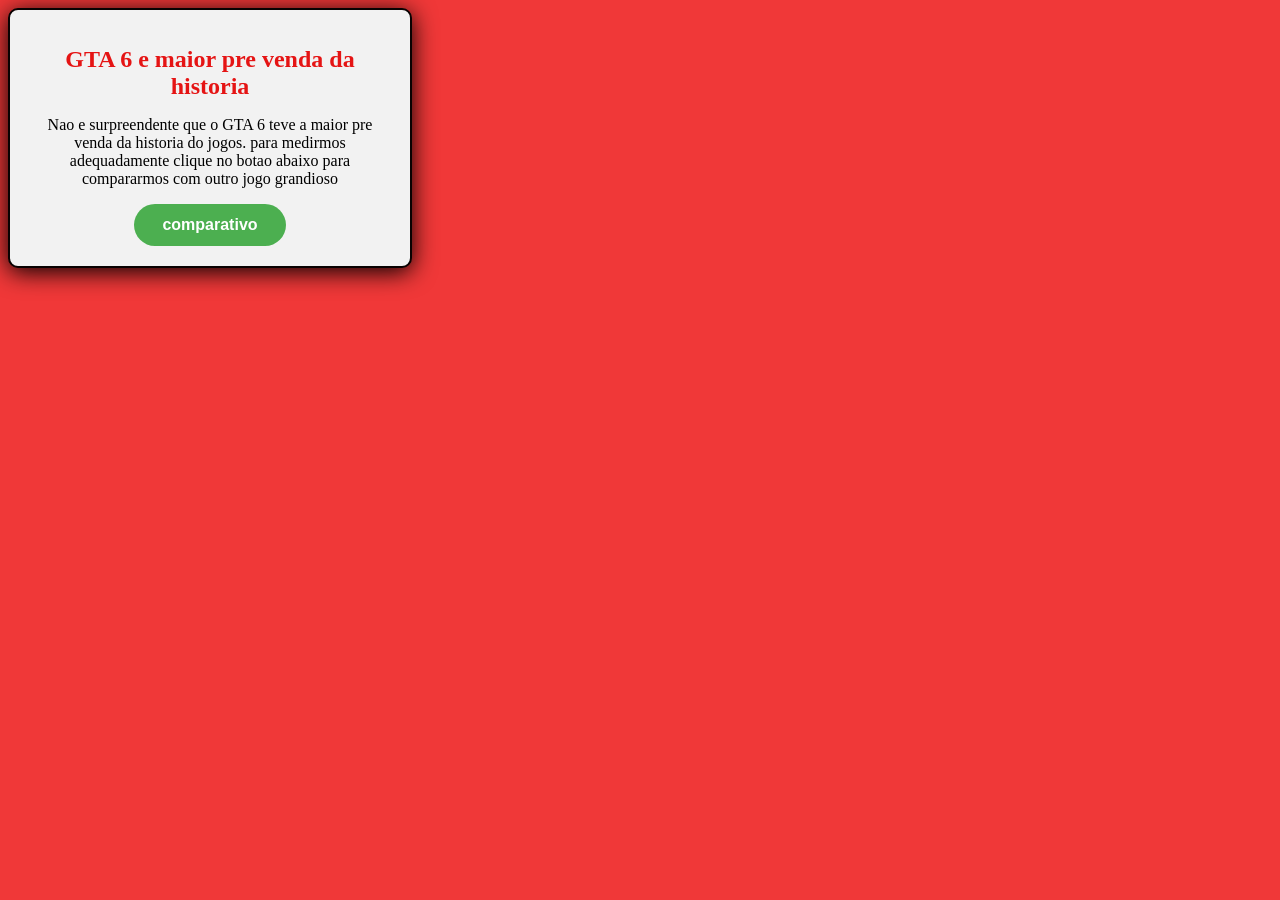
==== index.html @ 6fb08e94 "1" ====
<!DOCTYPE html>
<html>
    <head>
        <meta charset="utf-8">
        <title>GTA 6</title>
        <link rel="stylesheet" href="style.css">
    </head>
    <body>
         <div>
            <h1>GTA 6 e  maior pre venda da historia</h1>
            <p>Nao e surpreendente que o GTA 6 teve a maior pre venda da historia do jogos.
                para medirmos adequadamente clique no botao abaixo para compararmos com outro jogo grandioso
            </p>
            <button id="como">comparativo</button>
           
        </div>
    </body>
</html>
---- style.css ----
div{
    background-color: #f2f2f2;
    text-align: center;
    padding: 20px;
    border-radius: 10px;
    box-shadow:0 4px 24px  #000000;
    max-width: 360px;
    border: 2px solid #090202;
    display: center;
    align-items: center;
}
#como{background-color: #4CAF50;
      padding: 12px 28px;
      font-size: 16px;
      font-weight: 600;
      color: #ffffff;
      border: none;
      border-radius: 9999px; /* Botão estilo pílula */
      cursor: pointer;
      transition: background-color 0.3s, transform 0.3s;
}
#como:hover{
    background-color: #349ab6;
}   
#como:hover{
    transform: scale(1.05); /* Aumenta o tamanho do botão em 5% */
}
h1{
    color: #e51414;
    font-size: 24px;
    margin-bottom: 10px;
}
body{
    background-color: #ed0909ce;
    margin: 100;
    padding: 100;
    align-items: center;
    display: center;
}
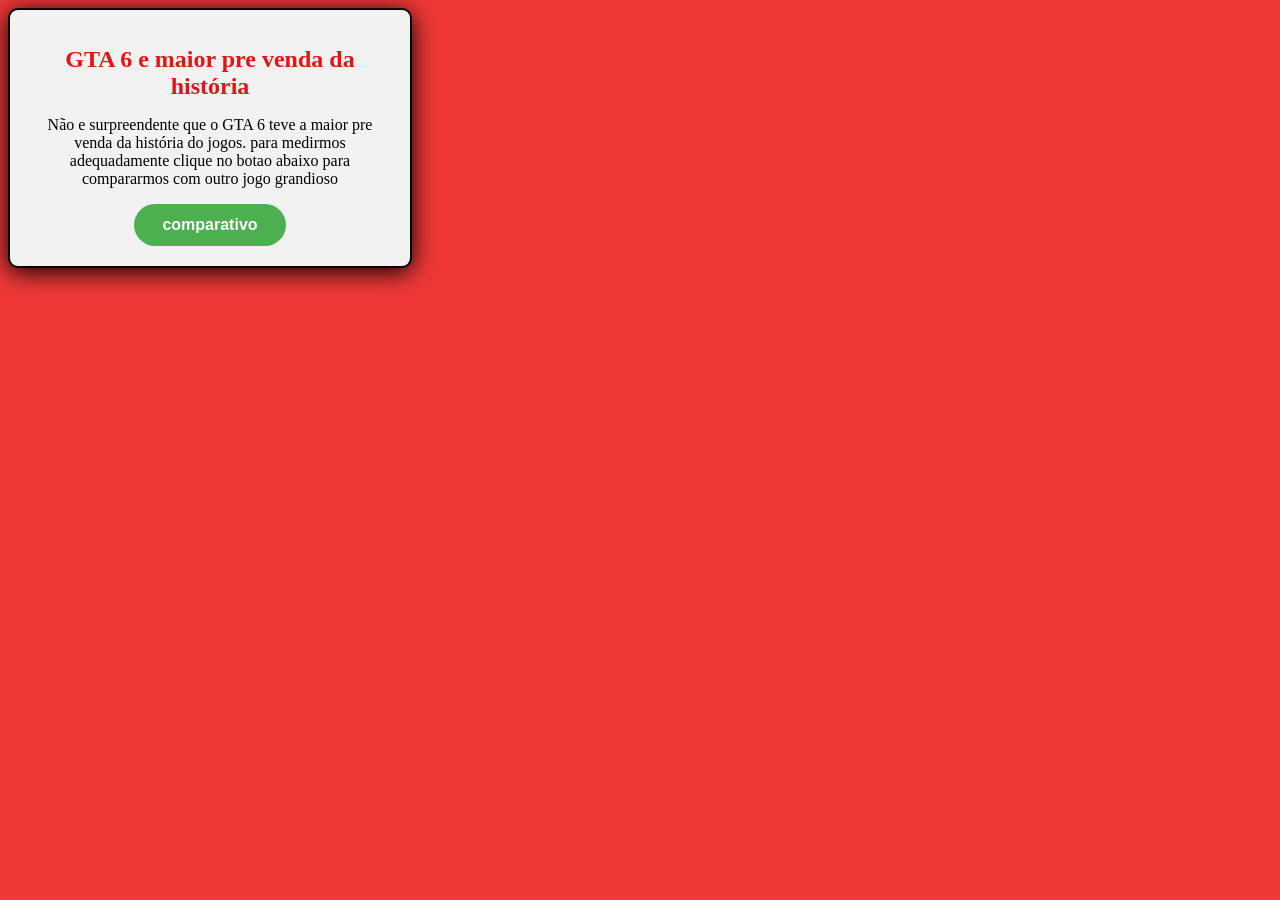
==== commit 6650a715: "3" ====
--- a/index.html
+++ b/index.html
@@ -1,18 +1,19 @@
 <!DOCTYPE html>
 <html>
     <head>
-        <meta charset="utf-8">
+        <meta charset="UTF-8">
         <title>GTA 6</title>
         <link rel="stylesheet" href="style.css">
     </head>
     <body>
          <div>
-            <h1>GTA 6 e  maior pre venda da historia</h1>
-            <p>Nao e surpreendente que o GTA 6 teve a maior pre venda da historia do jogos.
+            <h1>GTA 6 e  maior pre venda da história</h1>
+            <p>Não e surpreendente que o GTA 6 teve a maior pre venda da história do jogos.
                 para medirmos adequadamente clique no botao abaixo para compararmos com outro jogo grandioso
             </p>
             <button id="como">comparativo</button>
            
         </div>
+        <script src="script.js"></script>
     </body>
 </html>
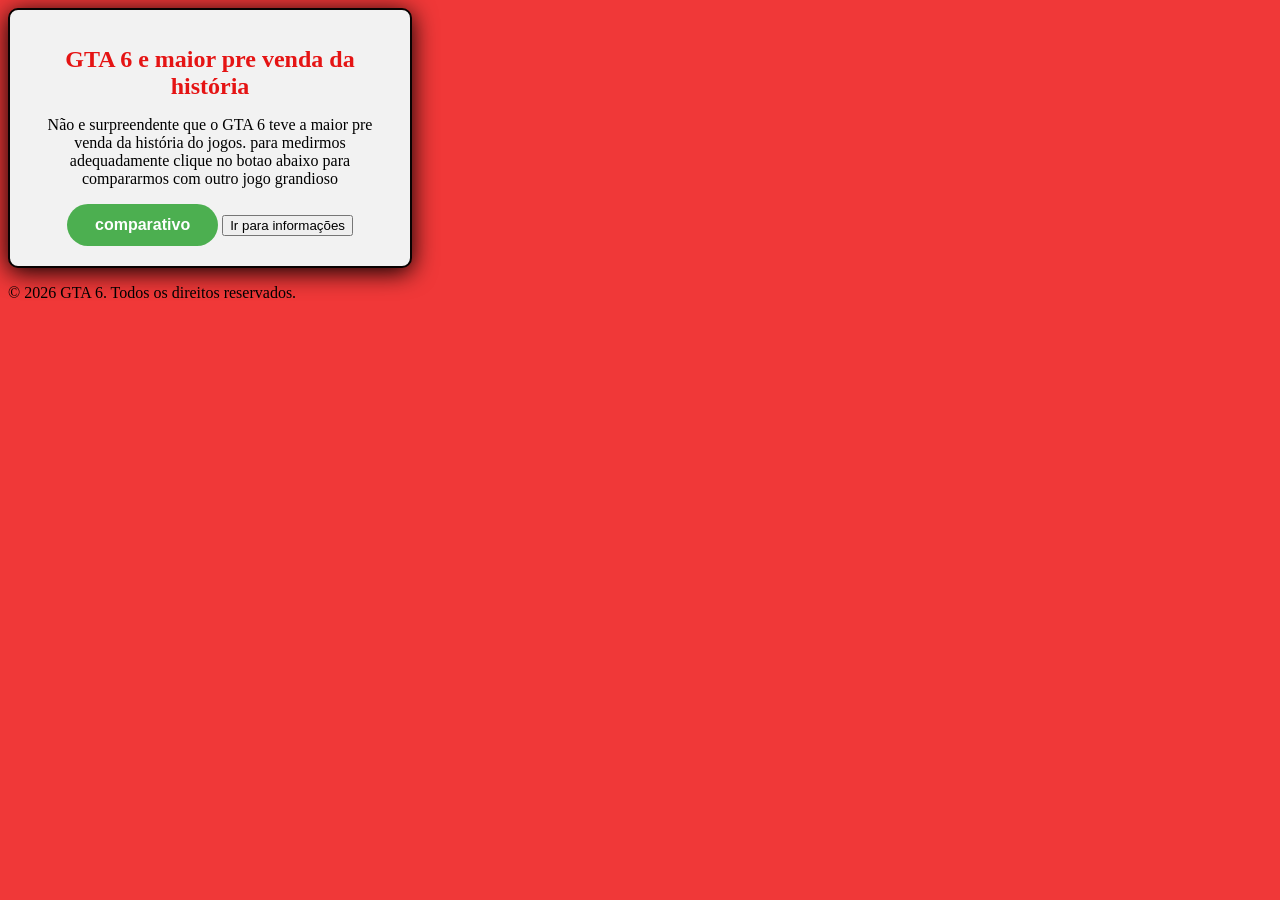
==== commit b9cdf2c9: "7" ====
--- a/index.html
+++ b/index.html
@@ -12,8 +12,12 @@
                 para medirmos adequadamente clique no botao abaixo para compararmos com outro jogo grandioso
             </p>
             <button id="como">comparativo</button>
-           
+        <a href="info.html"><button id="info">Ir para informações</button></a> 
         </div>
         <script src="script.js"></script>
+        
     </body>
+    <footer>
+        <p>© 2026 GTA 6. Todos os direitos reservados.</p>
+    </footer>
 </html>
--- a/style.css
+++ b/style.css
@@ -35,5 +35,21 @@
     margin: 100;
     padding: 100;
     align-items: center;
+#como{background-color: #4CAF50;
+      padding: 12px 28px;
+      font-size: 16px;
+      font-weight: 600;
+      color: #ffffff;
+      border: none;
+      border-radius: 9999px; /* Botão estilo pílula */
+      cursor: pointer;
+      transition: background-color 0.3s, transform 0.3s;
+}
+#info:hover{
+    background-color: #349ab6;
+}   
+#info:hover{
+    transform: scale(1.05); /* Aumenta o tamanho do botão em 5% */
+}
     display: center;
-} +} 
